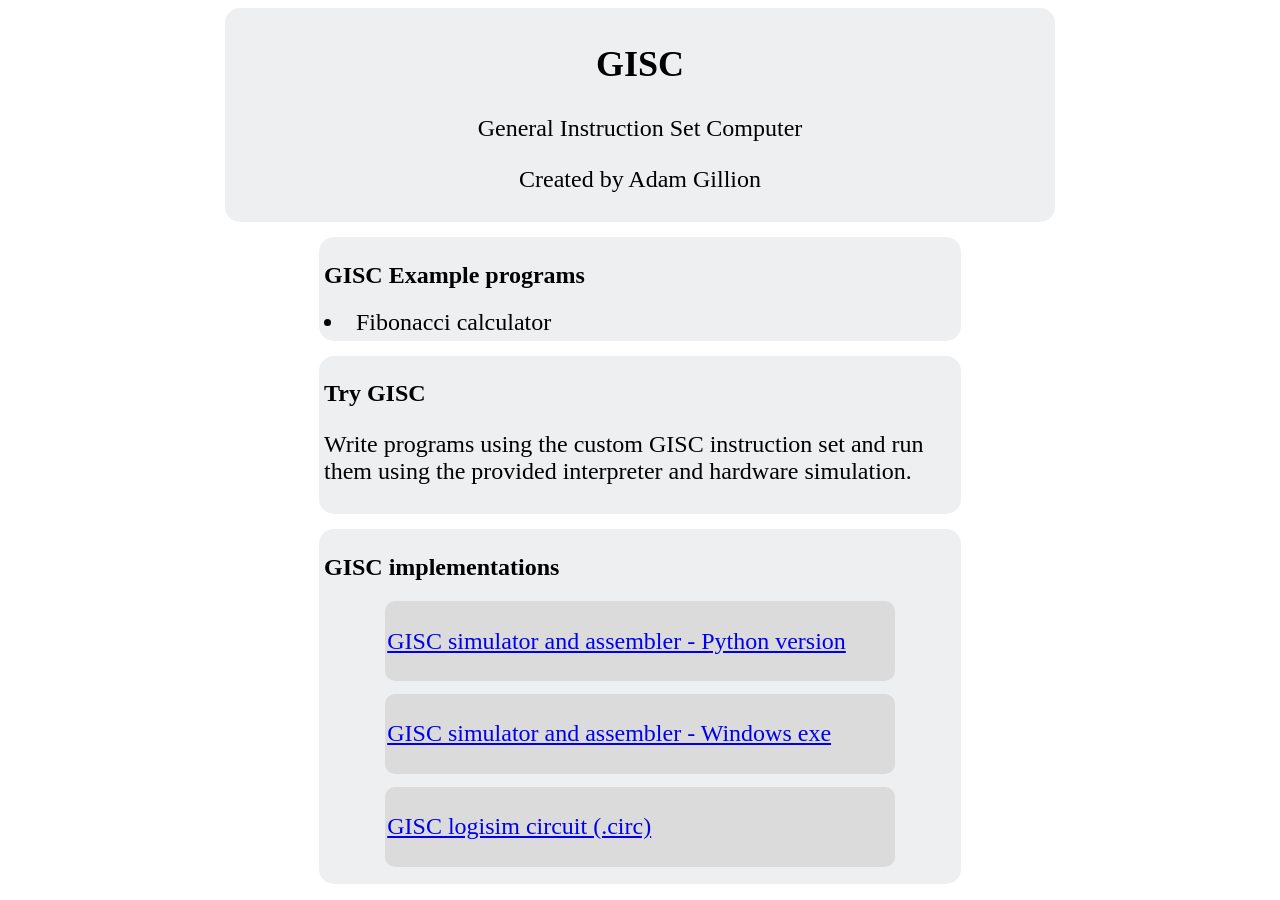
==== docs/exampleprograms.html @ b8009f1e "Add example programs documentation for GISC" ====
<!DOCTYPE html>
<head>
    <title>GISC - General Instruction Set Computer</title>
    <link rel="stylesheet" href="styles.css">
    <link rel="icon" type="image/x-icon" href="gisc.ico">
</head>
<body>
    <section class="header">
        <h1>GISC</h1>
        <p>General Instruction Set Computer</p>
        <p>Created by Adam Gillion</p>
    </section>
    <section class="info">
        <h1>GISC Example programs</h1>
        <li>
          <ul<a href="https://github.com/the-adam-g/GISC/tree/main/Example%20programs/GISC-1/Fibonacci">Fibonacci calculator</a></ul>
        </li>
    </section>
    <section class="info">
        <h1>Try GISC</h1>
        <p>Write programs using the custom GISC instruction set and run them using the provided interpreter and hardware simulation.</p>
    </section>
    <section class="info">
        <h1>GISC implementations</h1>
        <div class="links">
            <div class="link"><a href="https://github.com/the-adam-g/GISC/blob/main/Interpreter%20and%20Assembler/Versions/V2/GISC.py" download><p>GISC simulator and assembler - Python version</p></a></div>
            <div class="link"><a href="https://github.com/the-adam-g/GISC/blob/main/Interpreter%20and%20Assembler/Versions/V2/GISC.exe" download><p>GISC simulator and assembler - Windows exe</p></a></div> 
            <div class="link"><a href="https://github.com/the-adam-g/GISC/blob/main/Logisim/Circuits/GISC-1.circ" download><p>GISC logisim circuit (.circ)</p></a></div> 
        </div>
    </section>
</body>
---- docs/styles.css ----
@font-face {
    font-family: SFPRODISP;
    src: url("fonts/SF-Pro-Display-Regular.otf") format("opentype");
}
@font-face {
    font-family: SFPRO;
    src: url("fonts/SF-Pro.ttf");
}
@font-face {
    font-family: SFPROTXT;
    src: url("fonts/SF-Pro-Text-Regular.otf") format("opentype");
}
@font-face {
    font-family: SFPRORND;
    src: url("fonts/SF-Pro-Rounded-Regular.otf") format("opentype");
}

p {
    font-size: 24px;
}
a { 
    font-size: 24px;
}
li {
    font-size: 24px;
}
video {
    max-width: 100% !important;
}
.link {
    background-color: rgb(219, 219, 219);
    margin-top: 0.5%;
    border-radius: 10px;
    padding: 2.5px;
    width: 80%;
    margin: auto;
    margin-bottom: 2%;
}
.links {
    margin: auto;
    justify-content: center;
    align-items: center;
}
.header {
    margin: auto;
    width: fit-content;
    max-width: 80%;
    text-align: center;
    font-size: 24px;
    font-family: SFPRO;
    border-radius: 15px;
    background-color: rgb(237, 239, 241);
    padding: 5px;
    padding-left: 20%;
    padding-right: 20%;
}
.info {
    font-family: SFPRO;
    margin-top: 15px;
    margin-right: auto;
    margin-left: auto;
    width: 50%;
    border-radius: 15px;
    background-color: rgb(237, 239, 241);
    padding: 5px;
}
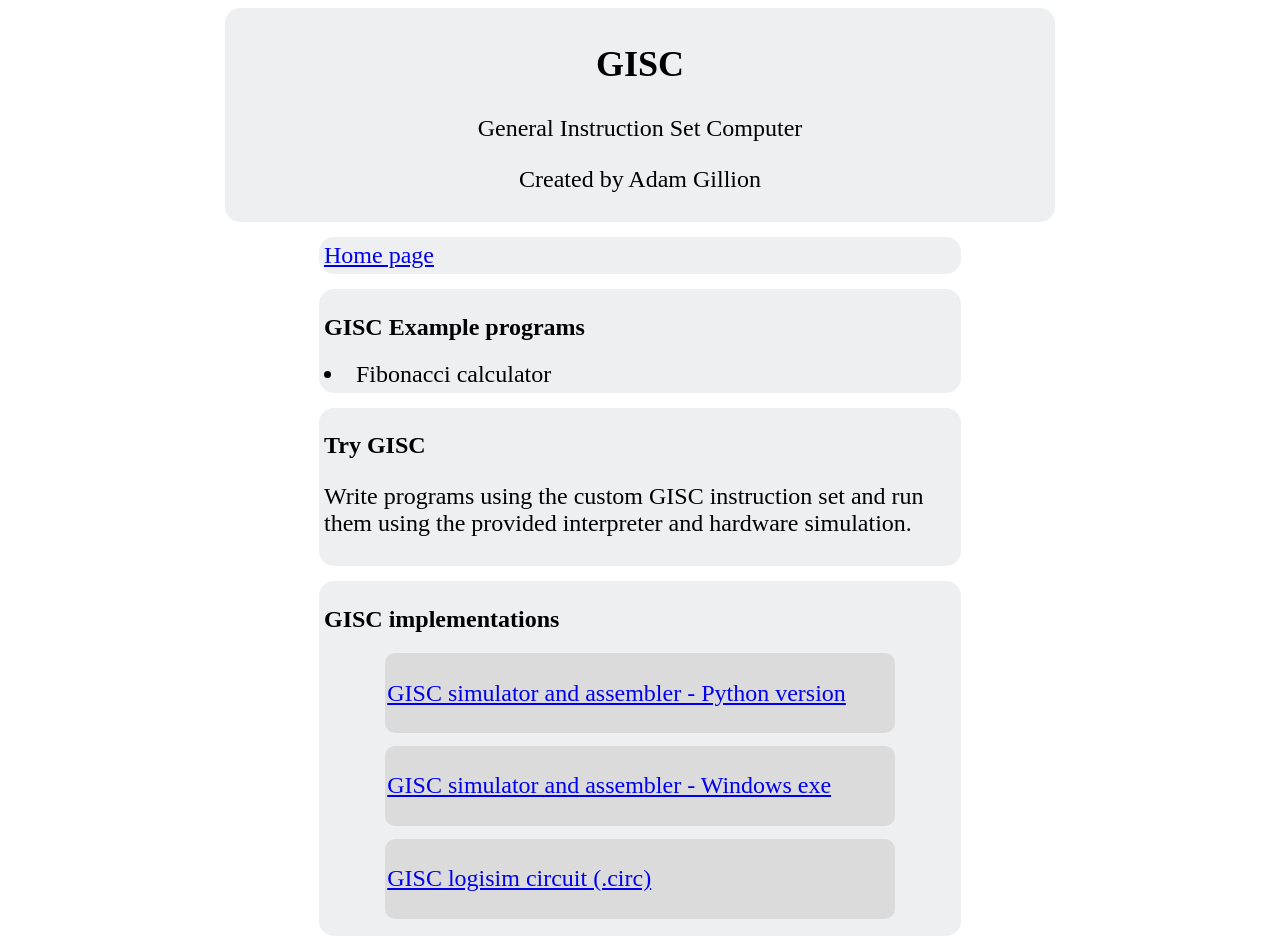
==== commit 3cefb91b: "Add navigation bar to example programs page" ====
--- a/docs/exampleprograms.html
+++ b/docs/exampleprograms.html
@@ -9,6 +9,11 @@
         <h1>GISC</h1>
         <p>General Instruction Set Computer</p>
         <p>Created by Adam Gillion</p>
+    </section>
+    <section class="info">
+        <div class="navbar">
+            <a class="nav-button" href="index.html">Home page</a>
+        </div>
     </section>
     <section class="info">
         <h1>GISC Example programs</h1>
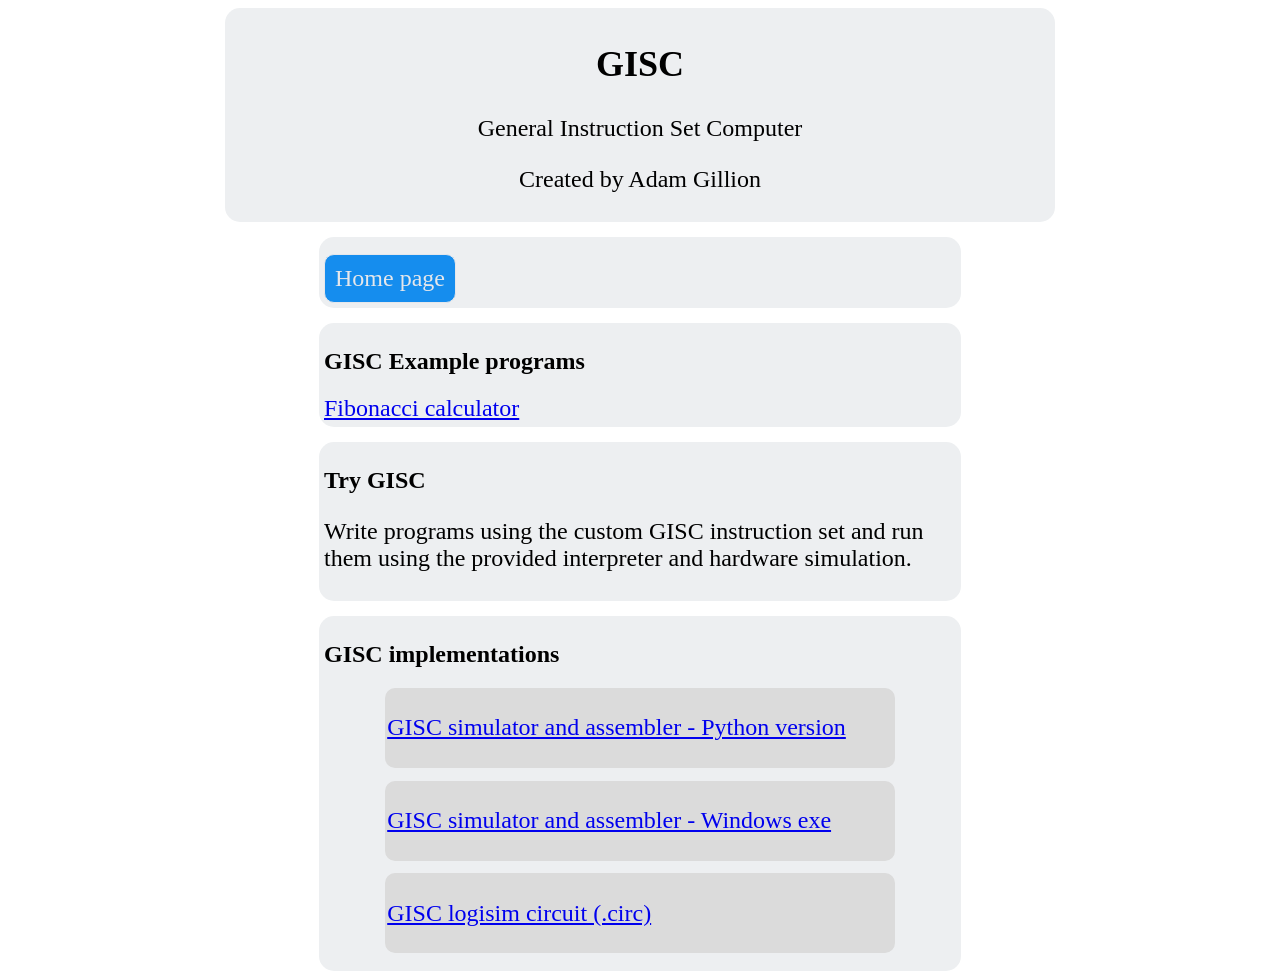
==== commit 11465505: "Refactor Fibonacci calculator link in example programs" ====
--- a/docs/exampleprograms.html
+++ b/docs/exampleprograms.html
@@ -17,9 +17,7 @@
     </section>
     <section class="info">
         <h1>GISC Example programs</h1>
-        <li>
-          <ul<a href="https://github.com/the-adam-g/GISC/tree/main/Example%20programs/GISC-1/Fibonacci">Fibonacci calculator</a></ul>
-        </li>
+        <a href="https://github.com/the-adam-g/GISC/tree/main/Example%20programs/GISC-1/Fibonacci">Fibonacci calculator</a>
     </section>
     <section class="info">
         <h1>Try GISC</h1>
--- a/docs/styles.css
+++ b/docs/styles.css
@@ -63,4 +63,28 @@
     border-radius: 15px;
     background-color: rgb(237, 239, 241);
     padding: 5px;
-}+}
+.nav-button {
+    text-decoration: none;
+    display: flex;
+    flex-direction: row;
+    border: 1px solid #E5E7EB;
+    color: #E5E7EB;
+    background-color: #158dee;
+    border-radius: 10px;
+    padding: 10px;
+    max-width: fit-content;
+    margin-top: 2%;
+    transition-duration: 0.35s;
+}
+.nav-button:hover {
+    text-decoration: none;
+    border: 1px solid #1f6feb;
+    color: #1f6feb;
+    background-color: #E5E7EB;
+    transition-duration: 0.35s;
+}
+.navbar {
+    display: flex;
+    flex-direction: row;
+}
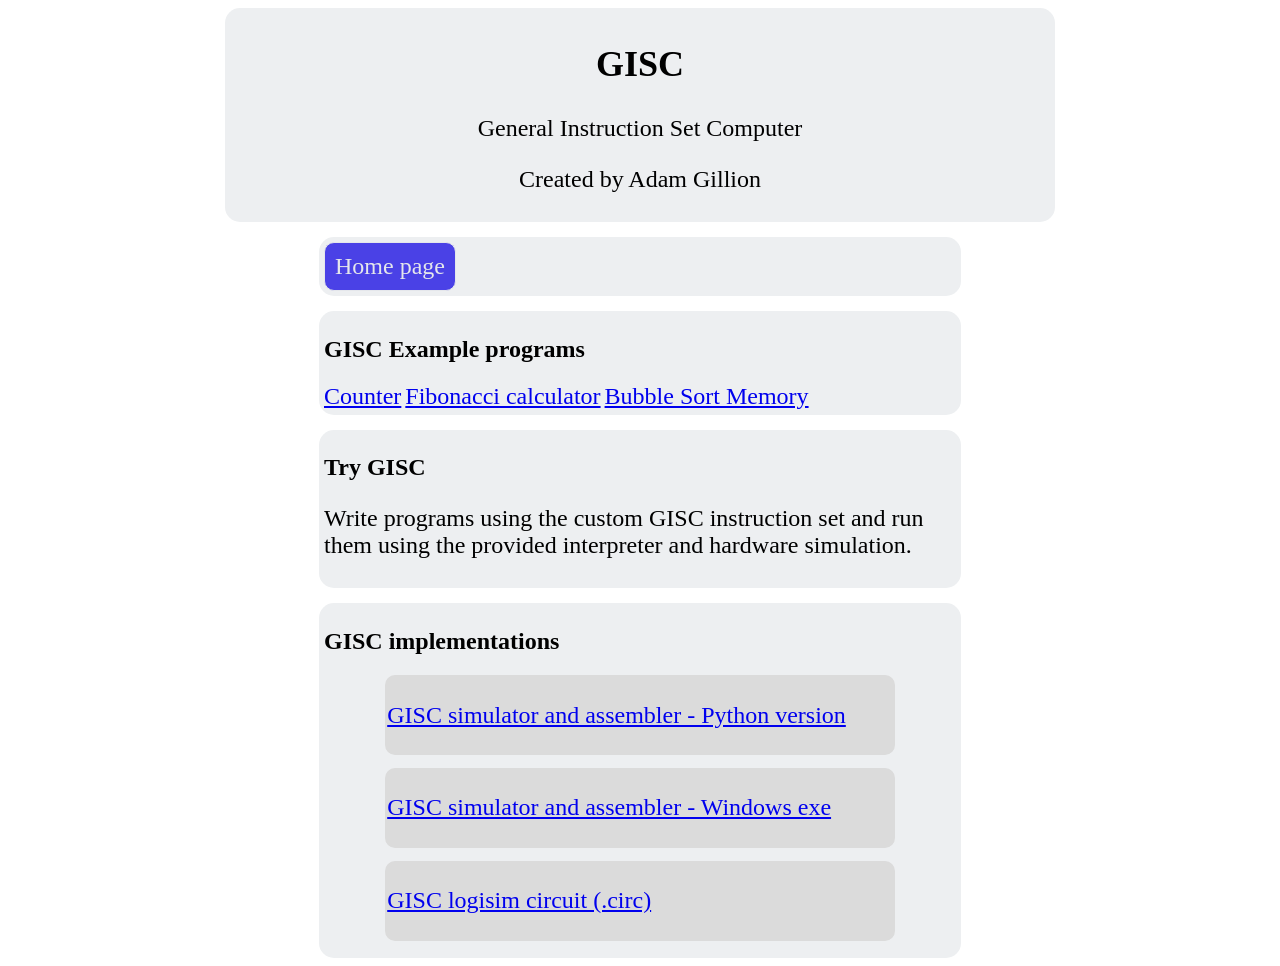
==== commit ffcfdd93: "Add links to example programs in documentation" ====
--- a/docs/exampleprograms.html
+++ b/docs/exampleprograms.html
@@ -17,7 +17,9 @@
     </section>
     <section class="info">
         <h1>GISC Example programs</h1>
+        <a href="https://github.com/the-adam-g/GISC/tree/main/Example%20programs/GISC-1/Counter">Counter</a>
         <a href="https://github.com/the-adam-g/GISC/tree/main/Example%20programs/GISC-1/Fibonacci">Fibonacci calculator</a>
+        <a href="https://github.com/the-adam-g/GISC/tree/main/Example%20programs/GISC-1/MemoryBubbleSort">Bubble Sort Memory</a>
     </section>
     <section class="info">
         <h1>Try GISC</h1>
--- a/docs/styles.css
+++ b/docs/styles.css
@@ -70,21 +70,21 @@
     flex-direction: row;
     border: 1px solid #E5E7EB;
     color: #E5E7EB;
-    background-color: #158dee;
+    background-color: #4a41e6;
     border-radius: 10px;
     padding: 10px;
     max-width: fit-content;
-    margin-top: 2%;
     transition-duration: 0.35s;
 }
 .nav-button:hover {
     text-decoration: none;
-    border: 1px solid #1f6feb;
-    color: #1f6feb;
+    border: 1px solid #4a41e6;
+    color: #4a41e6;
     background-color: #E5E7EB;
     transition-duration: 0.35s;
 }
 .navbar {
     display: flex;
     flex-direction: row;
+    justify-self: center;
 }
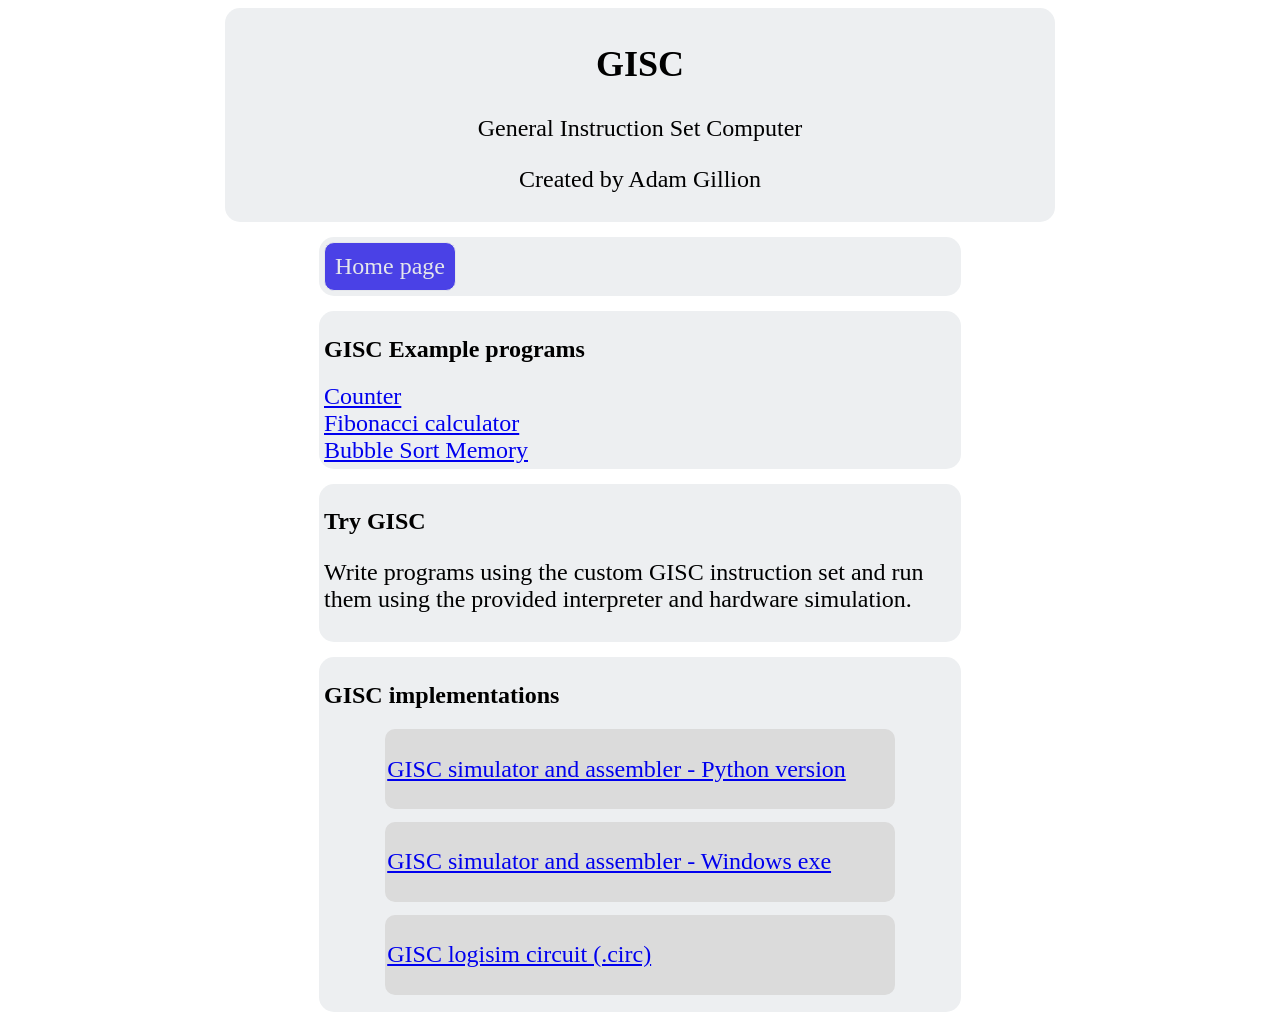
==== commit f0e55003: "Update exampleprograms.html" ====
--- a/docs/exampleprograms.html
+++ b/docs/exampleprograms.html
@@ -17,8 +17,8 @@
     </section>
     <section class="info">
         <h1>GISC Example programs</h1>
-        <a href="https://github.com/the-adam-g/GISC/tree/main/Example%20programs/GISC-1/Counter">Counter</a>
-        <a href="https://github.com/the-adam-g/GISC/tree/main/Example%20programs/GISC-1/Fibonacci">Fibonacci calculator</a>
+        <a href="https://github.com/the-adam-g/GISC/tree/main/Example%20programs/GISC-1/Counter">Counter</a><br>
+        <a href="https://github.com/the-adam-g/GISC/tree/main/Example%20programs/GISC-1/Fibonacci">Fibonacci calculator</a><br>
         <a href="https://github.com/the-adam-g/GISC/tree/main/Example%20programs/GISC-1/MemoryBubbleSort">Bubble Sort Memory</a>
     </section>
     <section class="info">
